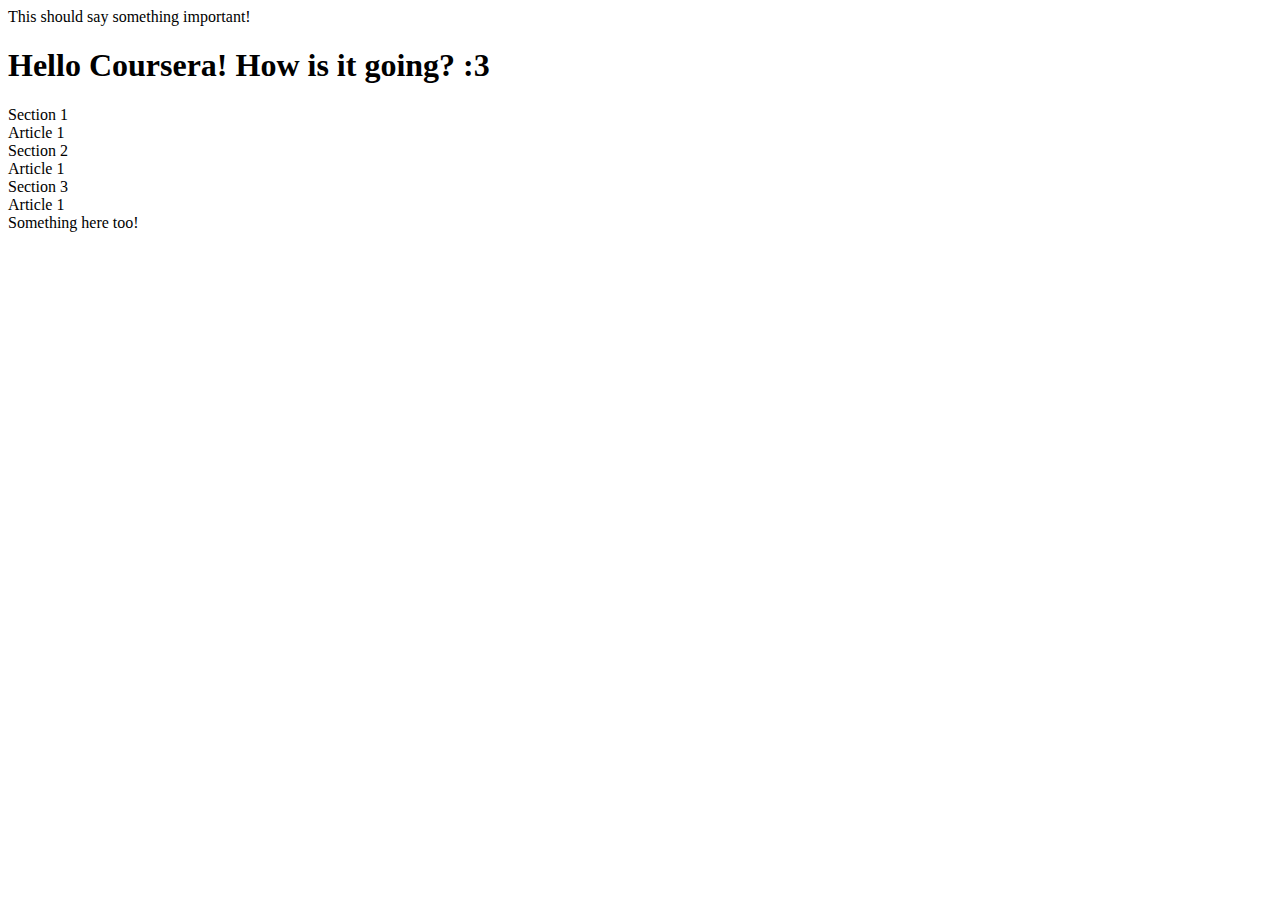
==== module2-solution/index.html @ c8420792 "Another small commit" ====
<!DOCTYPE html>
<html>
<head>
	<meta charset="utf-8">
	<meta name="viewport" content="width=device-width, initial-scale=1">
	<title>Hello Coursera!</title>
</head>
<body>
	<header>
		This should say something important!
		<nav></nav>
	</header>
	<h1>Hello Coursera!  How is it going? :3</h1>
	<section>
		Section 1
		<article>Article 1</article>
	</section>
	<section>
		Section 2
		<article>Article 1</article>
	</section>
	<section>
		Section 3
		<article>Article 1</article>
	</section>
	<aside>
		Something here too!
	</aside>
</body>
</html>
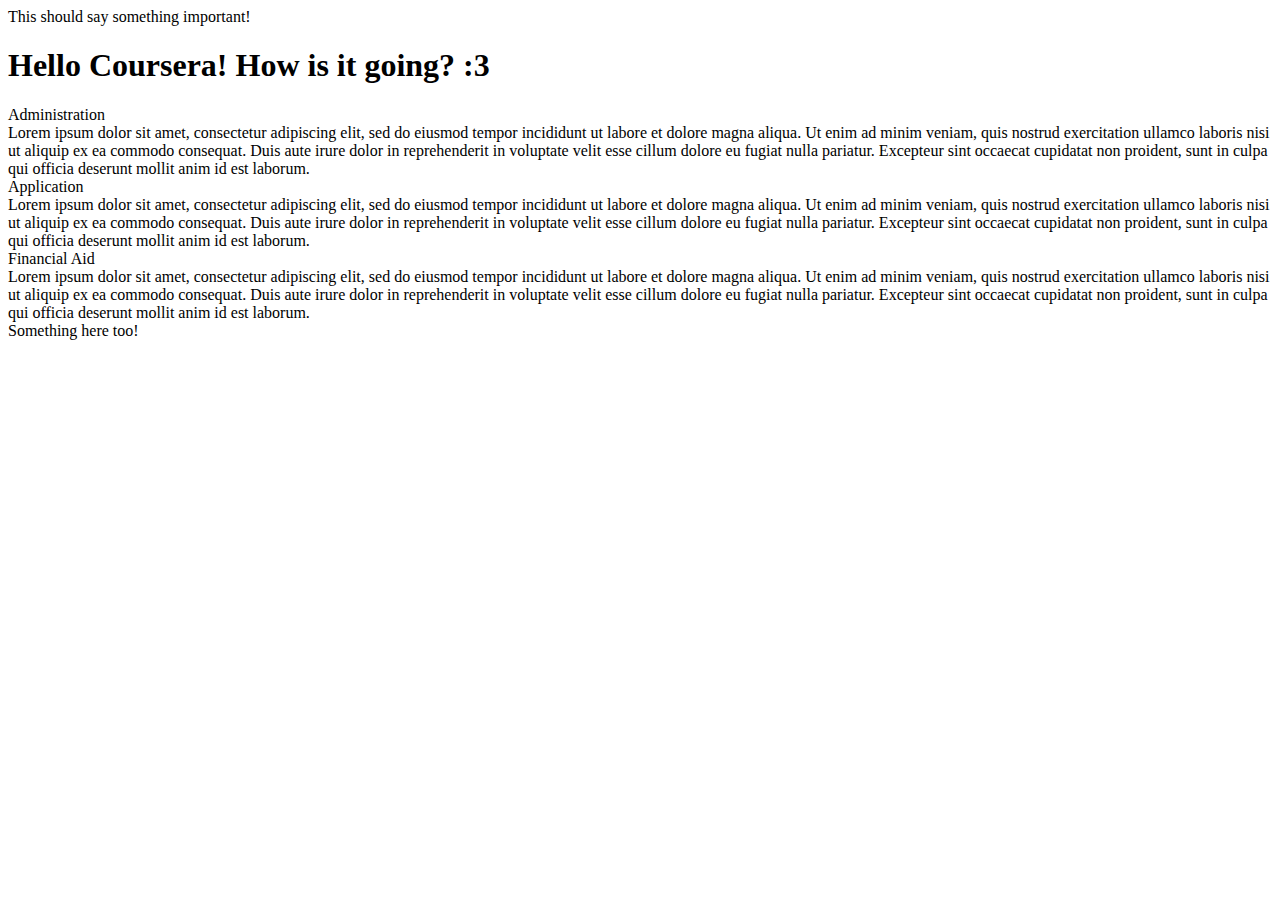
==== commit 5369d8de: "Added article text for testing" ====
--- a/module2-solution/index.html
+++ b/module2-solution/index.html
@@ -12,16 +12,16 @@
 	</header>
 	<h1>Hello Coursera!  How is it going? :3</h1>
 	<section>
-		Section 1
-		<article>Article 1</article>
+		Administration
+		<article>Lorem ipsum dolor sit amet, consectetur adipiscing elit, sed do eiusmod tempor incididunt ut labore et dolore magna aliqua. Ut enim ad minim veniam, quis nostrud exercitation ullamco laboris nisi ut aliquip ex ea commodo consequat. Duis aute irure dolor in reprehenderit in voluptate velit esse cillum dolore eu fugiat nulla pariatur. Excepteur sint occaecat cupidatat non proident, sunt in culpa qui officia deserunt mollit anim id est laborum.</article>
 	</section>
 	<section>
-		Section 2
-		<article>Article 1</article>
+		Application
+		<article>Lorem ipsum dolor sit amet, consectetur adipiscing elit, sed do eiusmod tempor incididunt ut labore et dolore magna aliqua. Ut enim ad minim veniam, quis nostrud exercitation ullamco laboris nisi ut aliquip ex ea commodo consequat. Duis aute irure dolor in reprehenderit in voluptate velit esse cillum dolore eu fugiat nulla pariatur. Excepteur sint occaecat cupidatat non proident, sunt in culpa qui officia deserunt mollit anim id est laborum.</article>
 	</section>
 	<section>
-		Section 3
-		<article>Article 1</article>
+		Financial Aid 
+		<article>Lorem ipsum dolor sit amet, consectetur adipiscing elit, sed do eiusmod tempor incididunt ut labore et dolore magna aliqua. Ut enim ad minim veniam, quis nostrud exercitation ullamco laboris nisi ut aliquip ex ea commodo consequat. Duis aute irure dolor in reprehenderit in voluptate velit esse cillum dolore eu fugiat nulla pariatur. Excepteur sint occaecat cupidatat non proident, sunt in culpa qui officia deserunt mollit anim id est laborum.</article>
 	</section>
 	<aside>
 		Something here too!
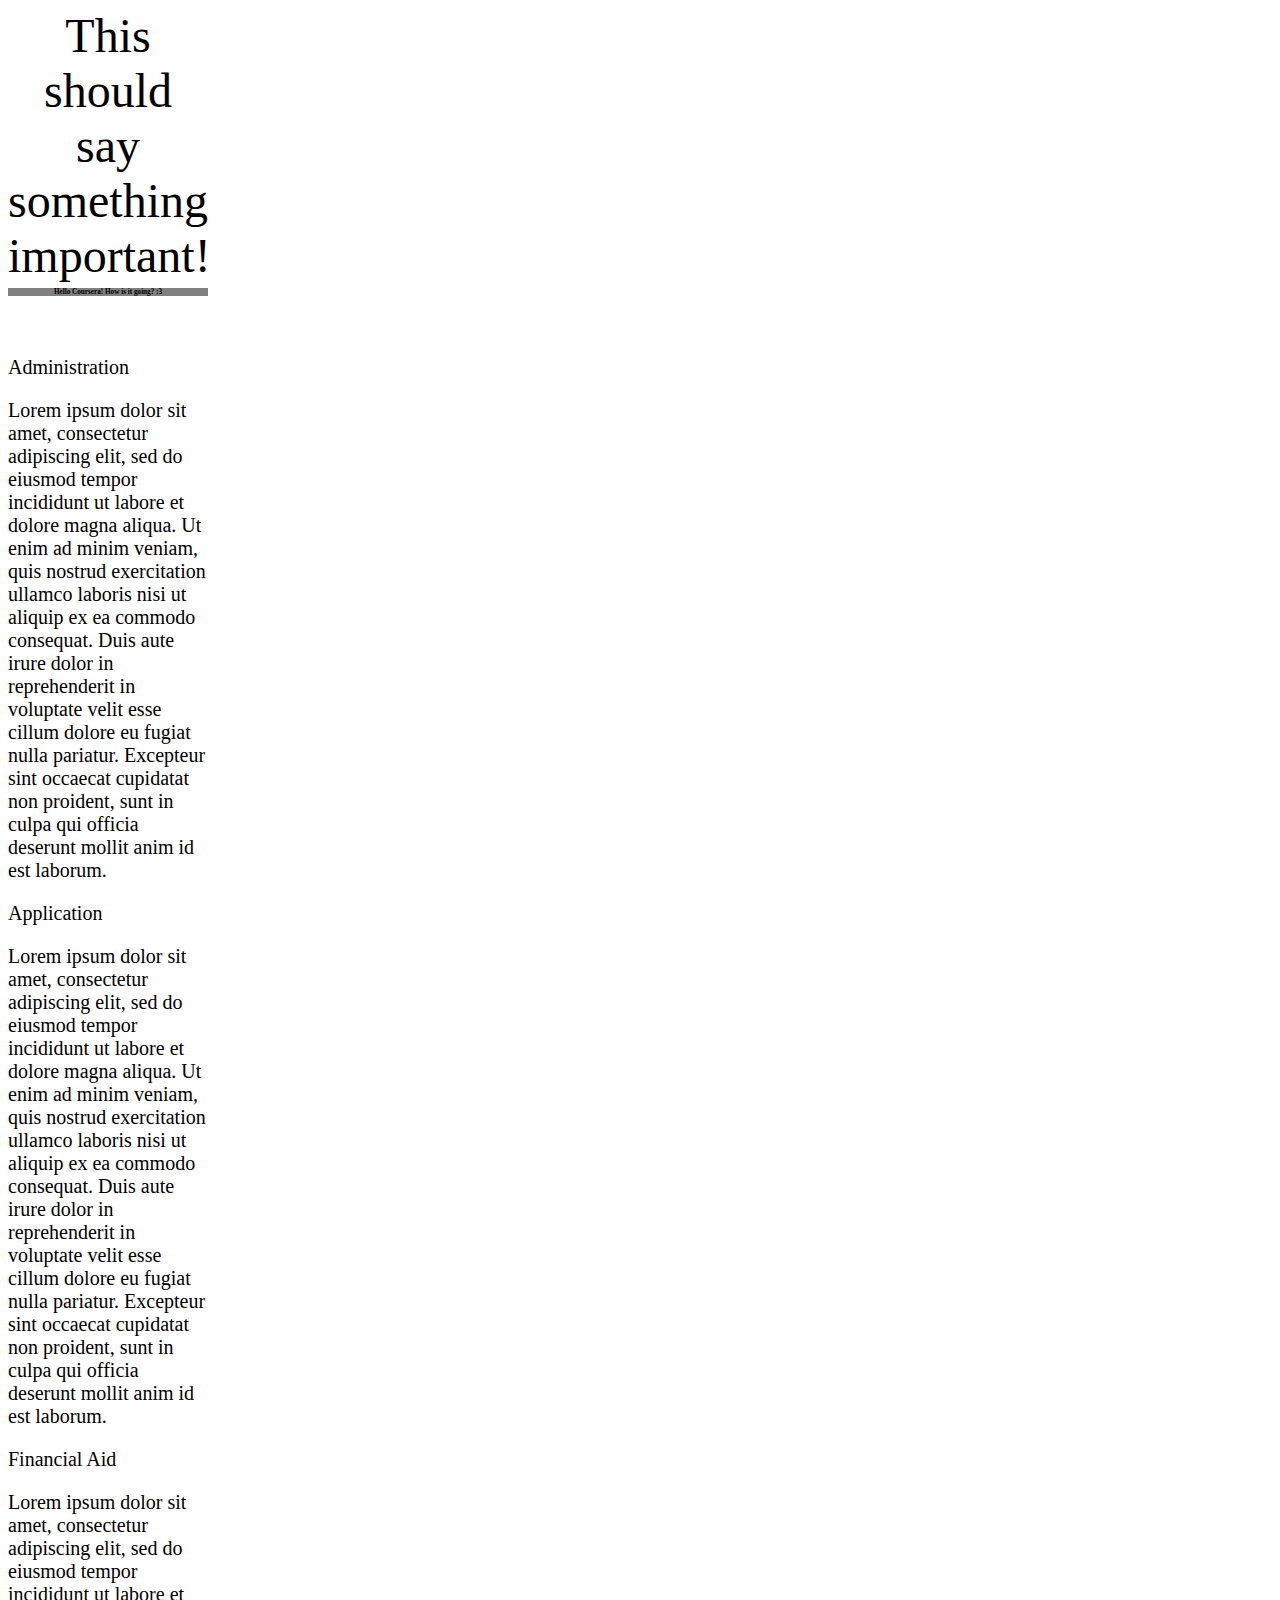
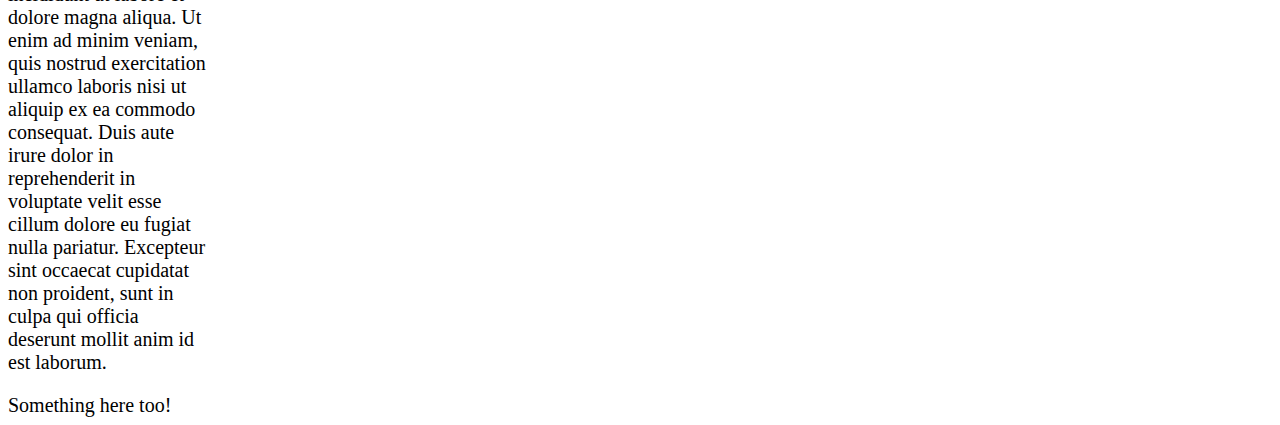
==== commit cb6377fc: "Stylesheet compatibility fixed" ====
--- a/module2-solution/index.html
+++ b/module2-solution/index.html
@@ -1,28 +1,30 @@
 <!DOCTYPE html>
 <html>
 <head>
-	<meta charset="utf-8">
-	<meta name="viewport" content="width=device-width, initial-scale=1">
+<meta charset="utf-8">
+<link rel="stylesheet" href="css/style.css">
+<meta name="viewport" content="width=device-width, initial-scale=1">
+<header>
+	This should say something important!
+</header>
 	<title>Hello Coursera!</title>
 </head>
 <body>
-	<header>
-		This should say something important!
-		<nav></nav>
-	</header>
-	<h1>Hello Coursera!  How is it going? :3</h1>
-	<section>
+	<h1>
+		Hello Coursera!  How is it going? :3
+	</h1>
+	<p>
 		Administration
 		<article>Lorem ipsum dolor sit amet, consectetur adipiscing elit, sed do eiusmod tempor incididunt ut labore et dolore magna aliqua. Ut enim ad minim veniam, quis nostrud exercitation ullamco laboris nisi ut aliquip ex ea commodo consequat. Duis aute irure dolor in reprehenderit in voluptate velit esse cillum dolore eu fugiat nulla pariatur. Excepteur sint occaecat cupidatat non proident, sunt in culpa qui officia deserunt mollit anim id est laborum.</article>
-	</section>
-	<section>
+	</div>
+	<p>
 		Application
 		<article>Lorem ipsum dolor sit amet, consectetur adipiscing elit, sed do eiusmod tempor incididunt ut labore et dolore magna aliqua. Ut enim ad minim veniam, quis nostrud exercitation ullamco laboris nisi ut aliquip ex ea commodo consequat. Duis aute irure dolor in reprehenderit in voluptate velit esse cillum dolore eu fugiat nulla pariatur. Excepteur sint occaecat cupidatat non proident, sunt in culpa qui officia deserunt mollit anim id est laborum.</article>
-	</section>
-	<section>
+	</p>
+	<p>
 		Financial Aid 
 		<article>Lorem ipsum dolor sit amet, consectetur adipiscing elit, sed do eiusmod tempor incididunt ut labore et dolore magna aliqua. Ut enim ad minim veniam, quis nostrud exercitation ullamco laboris nisi ut aliquip ex ea commodo consequat. Duis aute irure dolor in reprehenderit in voluptate velit esse cillum dolore eu fugiat nulla pariatur. Excepteur sint occaecat cupidatat non proident, sunt in culpa qui officia deserunt mollit anim id est laborum.</article>
-	</section>
+	</p>
 	<aside>
 		Something here too!
 	</aside>
--- a/module2-solution/css/style.css
+++ b/module2-solution/css/style.css
@@ -0,0 +1,36 @@
+* {
+	font-family: Times New Roman;
+}
+
+header {
+	font-size: 48px;
+	text-align: center;
+}
+
+h1 {
+	background-color: gray;
+	font-size: 36%;
+	margin-bottom: 60px;
+	text-align: center;
+}
+
+p, body, article {
+	color: black;
+	font-size: 20px;
+	width: 200px;
+}
+
+#box {
+	background-color: lightgray;
+	padding: 10px 30px 10px 30px;
+	border: 10px solid black;
+	width: 300px;
+	margin: 40px;
+	margin-top: 20px;
+	}
+
+#content {
+	background-color: lightgray;
+}
+
+
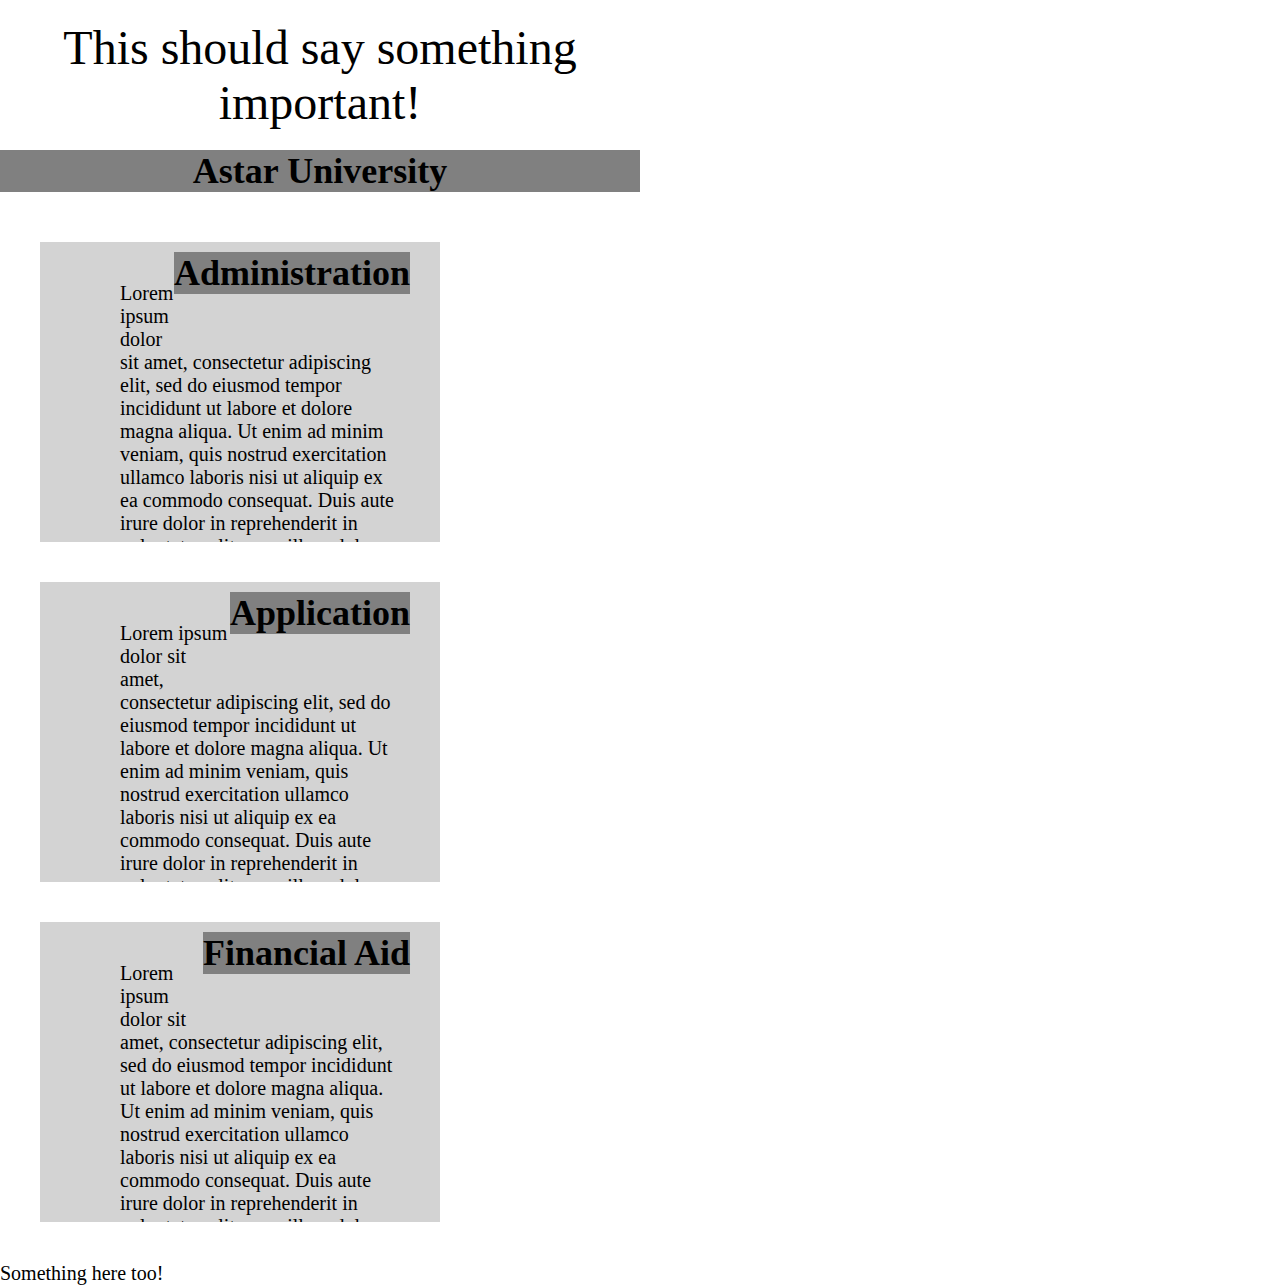
==== commit 6d232476: "CSS changes" ====
--- a/module2-solution/index.html
+++ b/module2-solution/index.html
@@ -4,27 +4,28 @@
 <meta charset="utf-8">
 <link rel="stylesheet" href="css/style.css">
 <meta name="viewport" content="width=device-width, initial-scale=1">
+<title>Astar University Portal</title>
 <header>
 	This should say something important!
 </header>
-	<title>Hello Coursera!</title>
 </head>
 <body>
-	<h1>
-		Hello Coursera!  How is it going? :3
-	</h1>
-	<p>
-		Administration
-		<article>Lorem ipsum dolor sit amet, consectetur adipiscing elit, sed do eiusmod tempor incididunt ut labore et dolore magna aliqua. Ut enim ad minim veniam, quis nostrud exercitation ullamco laboris nisi ut aliquip ex ea commodo consequat. Duis aute irure dolor in reprehenderit in voluptate velit esse cillum dolore eu fugiat nulla pariatur. Excepteur sint occaecat cupidatat non proident, sunt in culpa qui officia deserunt mollit anim id est laborum.</article>
+	<h1>Astar University</h1>
+	<div id="box">
+		<h2>Administration</h2>
+		<div id="content">Lorem ipsum dolor sit amet, consectetur adipiscing elit, sed do eiusmod tempor incididunt ut labore et dolore magna aliqua. Ut enim ad minim veniam, quis nostrud exercitation ullamco laboris nisi ut aliquip ex ea commodo consequat. Duis aute irure dolor in reprehenderit in voluptate velit esse cillum dolore eu fugiat nulla pariatur. Excepteur sint occaecat cupidatat non proident, sunt in culpa qui officia deserunt mollit anim id est laborum.
+		</div>
 	</div>
-	<p>
-		Application
-		<article>Lorem ipsum dolor sit amet, consectetur adipiscing elit, sed do eiusmod tempor incididunt ut labore et dolore magna aliqua. Ut enim ad minim veniam, quis nostrud exercitation ullamco laboris nisi ut aliquip ex ea commodo consequat. Duis aute irure dolor in reprehenderit in voluptate velit esse cillum dolore eu fugiat nulla pariatur. Excepteur sint occaecat cupidatat non proident, sunt in culpa qui officia deserunt mollit anim id est laborum.</article>
-	</p>
-	<p>
-		Financial Aid 
-		<article>Lorem ipsum dolor sit amet, consectetur adipiscing elit, sed do eiusmod tempor incididunt ut labore et dolore magna aliqua. Ut enim ad minim veniam, quis nostrud exercitation ullamco laboris nisi ut aliquip ex ea commodo consequat. Duis aute irure dolor in reprehenderit in voluptate velit esse cillum dolore eu fugiat nulla pariatur. Excepteur sint occaecat cupidatat non proident, sunt in culpa qui officia deserunt mollit anim id est laborum.</article>
-	</p>
+	<div id="box">
+		<h2>Application</h2>
+		<div id="content">Lorem ipsum dolor sit amet, consectetur adipiscing elit, sed do eiusmod tempor incididunt ut labore et dolore magna aliqua. Ut enim ad minim veniam, quis nostrud exercitation ullamco laboris nisi ut aliquip ex ea commodo consequat. Duis aute irure dolor in reprehenderit in voluptate velit esse cillum dolore eu fugiat nulla pariatur. Excepteur sint occaecat cupidatat non proident, sunt in culpa qui officia deserunt mollit anim id est laborum.
+		</div>
+	</div>
+	<div id="box">
+		<h2>Financial Aid</h2>
+		<div id="content">Lorem ipsum dolor sit amet, consectetur adipiscing elit, sed do eiusmod tempor incididunt ut labore et dolore magna aliqua. Ut enim ad minim veniam, quis nostrud exercitation ullamco laboris nisi ut aliquip ex ea commodo consequat. Duis aute irure dolor in reprehenderit in voluptate velit esse cillum dolore eu fugiat nulla pariatur. Excepteur sint occaecat cupidatat non proident, sunt in culpa qui officia deserunt mollit anim id est laborum.
+		</div>
+	</div>
 	<aside>
 		Something here too!
 	</aside>
--- a/module2-solution/css/style.css
+++ b/module2-solution/css/style.css
@@ -1,36 +1,76 @@
 * {
 	font-family: Times New Roman;
+	box-sizing: border-box;
+	margin: 0;
+	padding: 0;
 }
 
 header {
 	font-size: 48px;
 	text-align: center;
+	margin-top: 20px;
+	margin-bottom: 20px;
+}
+
+section{
+	clear: left;
+	clear: bottom;
 }
 
 h1 {
 	background-color: gray;
-	font-size: 36%;
-	margin-bottom: 60px;
+	font-size: 36px;
+	margin-bottom: 50px;
 	text-align: center;
+}
+
+h2 {
+	background-color: gray;
+	font-size: 36px;
+	margin-bottom: 40px;
+	text-align: right;
+	float: right;
 }
 
 p, body, article {
 	color: black;
 	font-size: 20px;
-	width: 200px;
+	width: 50%;
 }
 
 #box {
 	background-color: lightgray;
 	padding: 10px 30px 10px 30px;
-	border: 10px solid black;
-	width: 300px;
+	border: 5px dark gray;
+	width: 400px;
+	height: 300px;
 	margin: 40px;
 	margin-top: 20px;
+	overflow: auto;
+	opacity: 50;
 	}
 
 #content {
 	background-color: lightgray;
+	padding: 10px 10px 10px 10px;
+	width: 300px;
+	margin: 40px;
+	margin-top: 20px;
 }
 
+#bg {
+	width: 500px;
+	height: 500px;
+}
 
+#s1 {
+
+}
+
+#s2{
+
+}
+
+#s3{
+
+}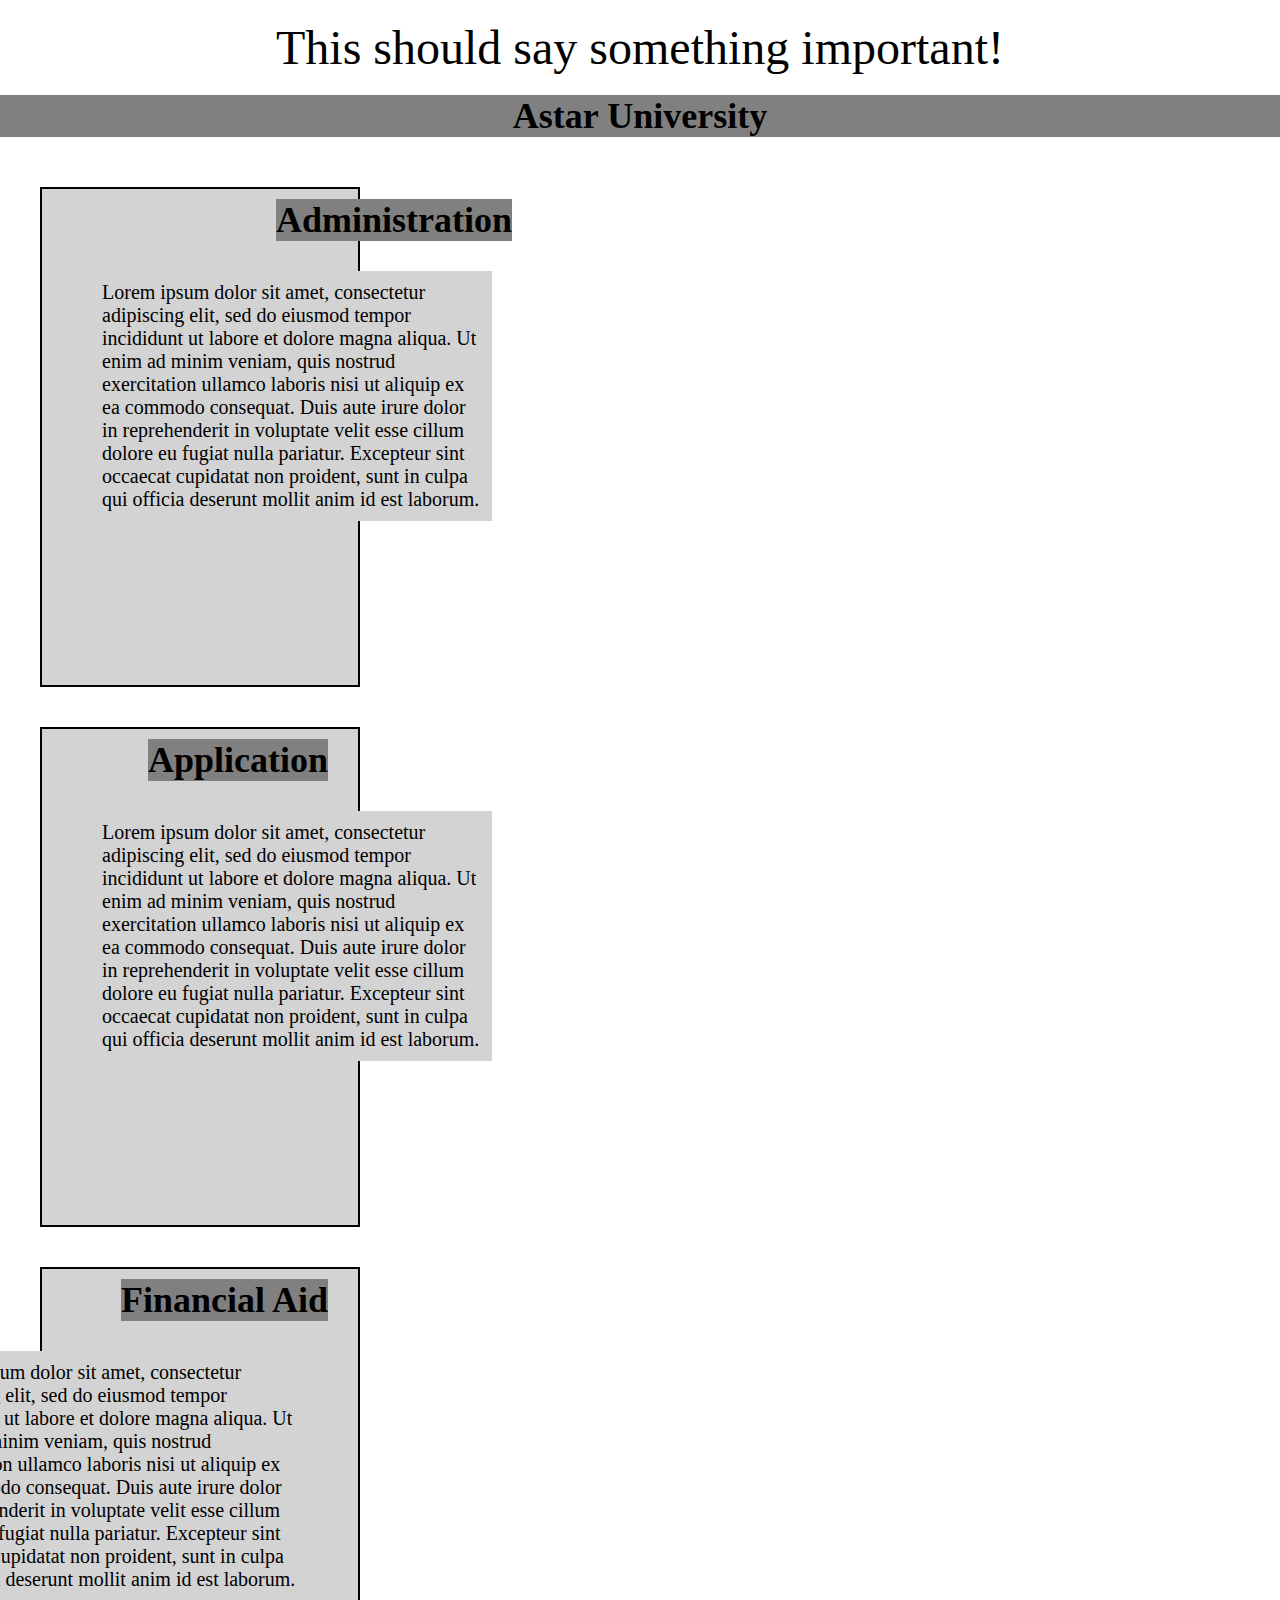
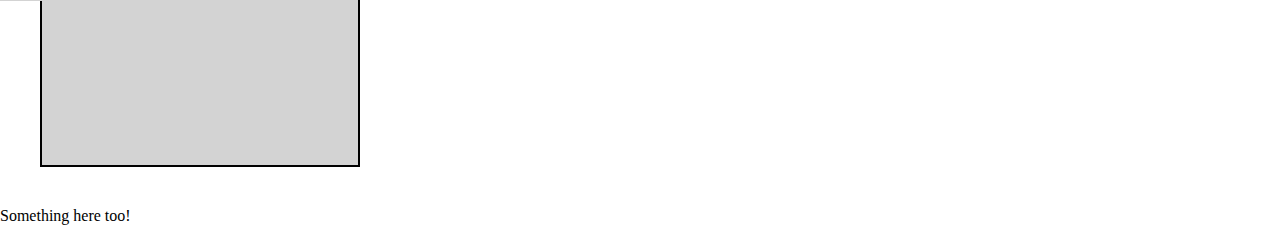
==== commit cf1214ca: "CSS changes" ====
--- a/module2-solution/index.html
+++ b/module2-solution/index.html
@@ -11,19 +11,35 @@
 </head>
 <body>
 	<h1>Astar University</h1>
+	<p>
 	<div id="box">
-		<h2>Administration</h2>
-		<div id="content">Lorem ipsum dolor sit amet, consectetur adipiscing elit, sed do eiusmod tempor incididunt ut labore et dolore magna aliqua. Ut enim ad minim veniam, quis nostrud exercitation ullamco laboris nisi ut aliquip ex ea commodo consequat. Duis aute irure dolor in reprehenderit in voluptate velit esse cillum dolore eu fugiat nulla pariatur. Excepteur sint occaecat cupidatat non proident, sunt in culpa qui officia deserunt mollit anim id est laborum.
+		<div id="s1">
+			<h2>Administration</h2>
+			<div id="content">
+				<p>
+					Lorem ipsum dolor sit amet, consectetur adipiscing elit, sed do eiusmod tempor incididunt ut labore et dolore magna aliqua. Ut enim ad minim veniam, quis nostrud exercitation ullamco laboris nisi ut aliquip ex ea commodo consequat. Duis aute irure dolor in reprehenderit in voluptate velit esse cillum dolore eu fugiat nulla pariatur. Excepteur sint occaecat cupidatat non proident, sunt in culpa qui officia deserunt mollit anim id est laborum.
+				</p>
+			</div>
 		</div>
 	</div>
 	<div id="box">
-		<h2>Application</h2>
-		<div id="content">Lorem ipsum dolor sit amet, consectetur adipiscing elit, sed do eiusmod tempor incididunt ut labore et dolore magna aliqua. Ut enim ad minim veniam, quis nostrud exercitation ullamco laboris nisi ut aliquip ex ea commodo consequat. Duis aute irure dolor in reprehenderit in voluptate velit esse cillum dolore eu fugiat nulla pariatur. Excepteur sint occaecat cupidatat non proident, sunt in culpa qui officia deserunt mollit anim id est laborum.
+		<div id="s2">
+			<h2>Application</h2>
+			<div id="content">
+				<p>
+					Lorem ipsum dolor sit amet, consectetur adipiscing elit, sed do eiusmod tempor incididunt ut labore et dolore magna aliqua. Ut enim ad minim veniam, quis nostrud exercitation ullamco laboris nisi ut aliquip ex ea commodo consequat. Duis aute irure dolor in reprehenderit in voluptate velit esse cillum dolore eu fugiat nulla pariatur. Excepteur sint occaecat cupidatat non proident, sunt in culpa qui officia deserunt mollit anim id est laborum.
+				</p>
+			</div>
 		</div>
 	</div>
 	<div id="box">
-		<h2>Financial Aid</h2>
-		<div id="content">Lorem ipsum dolor sit amet, consectetur adipiscing elit, sed do eiusmod tempor incididunt ut labore et dolore magna aliqua. Ut enim ad minim veniam, quis nostrud exercitation ullamco laboris nisi ut aliquip ex ea commodo consequat. Duis aute irure dolor in reprehenderit in voluptate velit esse cillum dolore eu fugiat nulla pariatur. Excepteur sint occaecat cupidatat non proident, sunt in culpa qui officia deserunt mollit anim id est laborum.
+		<div id="s3">
+			<h2>Financial Aid</h2>
+			<div id="content">
+				<p>
+					Lorem ipsum dolor sit amet, consectetur adipiscing elit, sed do eiusmod tempor incididunt ut labore et dolore magna aliqua. Ut enim ad minim veniam, quis nostrud exercitation ullamco laboris nisi ut aliquip ex ea commodo consequat. Duis aute irure dolor in reprehenderit in voluptate velit esse cillum dolore eu fugiat nulla pariatur. Excepteur sint occaecat cupidatat non proident, sunt in culpa qui officia deserunt mollit anim id est laborum.
+				</p>
+			</div>
 		</div>
 	</div>
 	<aside>
--- a/module2-solution/css/style.css
+++ b/module2-solution/css/style.css
@@ -27,35 +27,35 @@
 h2 {
 	background-color: gray;
 	font-size: 36px;
-	margin-bottom: 40px;
+	margin-bottom: 30px;
 	text-align: right;
 	float: right;
 }
 
-p, body, article {
+p, article {
 	color: black;
 	font-size: 20px;
-	width: 50%;
 }
 
 #box {
 	background-color: lightgray;
 	padding: 10px 30px 10px 30px;
-	border: 5px dark gray;
-	width: 400px;
-	height: 300px;
+	border: 2px solid black;
+	width: 25%;
+	height: 500px;
 	margin: 40px;
 	margin-top: 20px;
-	overflow: auto;
 	opacity: 50;
 	}
 
 #content {
 	background-color: lightgray;
 	padding: 10px 10px 10px 10px;
-	width: 300px;
-	margin: 40px;
+	width: 400px;
+	margin: 20px;
 	margin-top: 20px;
+	text-align: left;
+	overflow: auto;
 }
 
 #bg {
@@ -64,13 +64,13 @@
 }
 
 #s1 {
-
+	float: left;
 }
 
 #s2{
-
+	float: center;
 }
 
 #s3{
-
+	float: right;
 }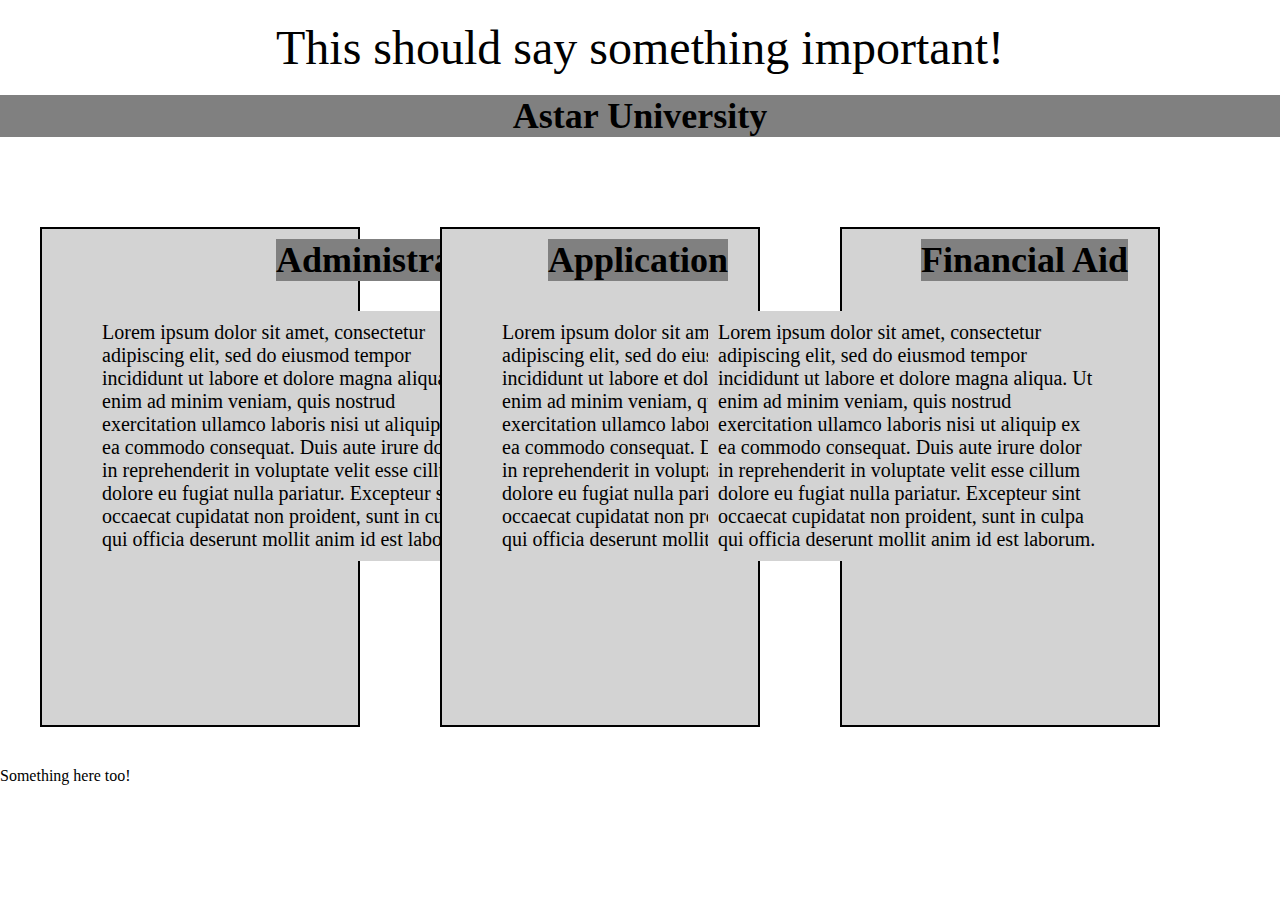
==== commit 7041036a: "CSS changes, columns" ====
--- a/module2-solution/index.html
+++ b/module2-solution/index.html
@@ -42,6 +42,7 @@
 			</div>
 		</div>
 	</div>
+	<section>
 	<aside>
 		Something here too!
 	</aside>
--- a/module2-solution/css/style.css
+++ b/module2-solution/css/style.css
@@ -12,9 +12,12 @@
 	margin-bottom: 20px;
 }
 
+body {
+	float: center;
+}
+
 section{
 	clear: left;
-	clear: bottom;
 }
 
 h1 {
@@ -37,6 +40,10 @@
 	font-size: 20px;
 }
 
+aside {
+
+}
+
 #box {
 	background-color: lightgray;
 	padding: 10px 30px 10px 30px;
@@ -44,8 +51,8 @@
 	width: 25%;
 	height: 500px;
 	margin: 40px;
-	margin-top: 20px;
 	opacity: 50;
+	float: left;
 	}
 
 #content {
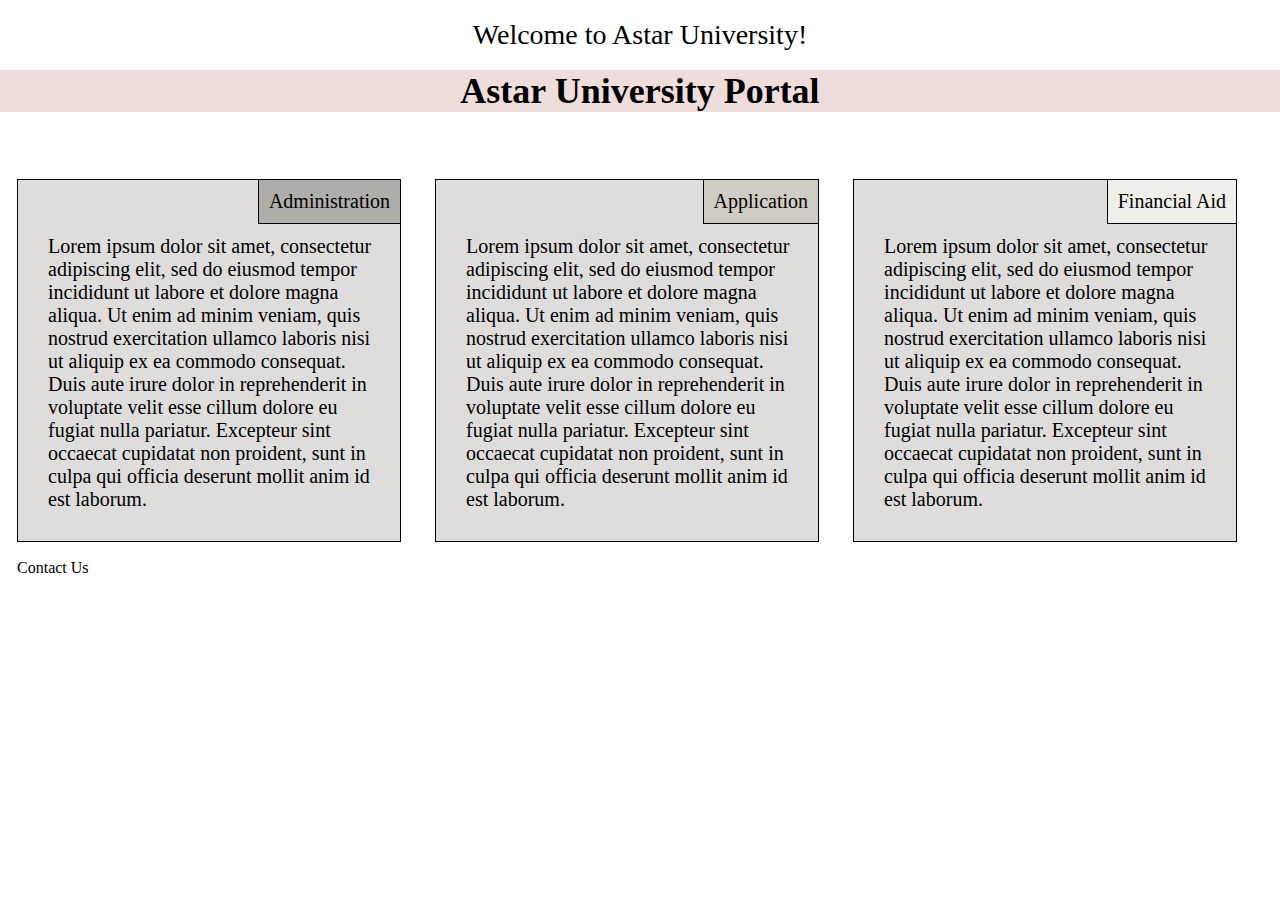
==== commit 603d1d20: "Page final iteration" ====
--- a/module2-solution/index.html
+++ b/module2-solution/index.html
@@ -6,15 +6,36 @@
 <meta name="viewport" content="width=device-width, initial-scale=1">
 <title>Astar University Portal</title>
 <header>
-	This should say something important!
+	Welcome to Astar University!
 </header>
 </head>
 <body>
-	<h1>Astar University</h1>
-	<p>
-	<div id="box">
-		<div id="s1">
-			<h2>Administration</h2>
+	<h1>Astar University Portal</h1>
+	<div class="row">
+		<div id="box1">
+			<section>
+				<div id="s1">Administration</div>
+			</section>
+			<div id="content">
+				<p>
+					Lorem ipsum dolor sit amet, consectetur adipiscing elit, sed do eiusmod tempor incididunt ut labore et dolore magna aliqua. Ut enim ad minim veniam, quis nostrud exercitation ullamco laboris nisi ut aliquip ex ea commodo consequat. Duis aute irure dolor in reprehenderit in voluptate velit esse cillum dolore eu fugiat nulla pariatur. Excepteur sint occaecat cupidatat non proident, sunt in culpa qui officia deserunt mollit anim id est laborum.
+				</p>
+			</div>
+		</div>
+		<div id="box2">
+			<section>
+				<div id="s2">Application</div>
+			</section>
+			<div id="content">
+				<p>
+					Lorem ipsum dolor sit amet, consectetur adipiscing elit, sed do eiusmod tempor incididunt ut labore et dolore magna aliqua. Ut enim ad minim veniam, quis nostrud exercitation ullamco laboris nisi ut aliquip ex ea commodo consequat. Duis aute irure dolor in reprehenderit in voluptate velit esse cillum dolore eu fugiat nulla pariatur. Excepteur sint occaecat cupidatat non proident, sunt in culpa qui officia deserunt mollit anim id est laborum.
+				</p>
+			</div>
+		</div>
+		<div id="box3">
+			<section>
+				<div id="s3">Financial Aid</div>
+			</section>
 			<div id="content">
 				<p>
 					Lorem ipsum dolor sit amet, consectetur adipiscing elit, sed do eiusmod tempor incididunt ut labore et dolore magna aliqua. Ut enim ad minim veniam, quis nostrud exercitation ullamco laboris nisi ut aliquip ex ea commodo consequat. Duis aute irure dolor in reprehenderit in voluptate velit esse cillum dolore eu fugiat nulla pariatur. Excepteur sint occaecat cupidatat non proident, sunt in culpa qui officia deserunt mollit anim id est laborum.
@@ -22,29 +43,9 @@
 			</div>
 		</div>
 	</div>
-	<div id="box">
-		<div id="s2">
-			<h2>Application</h2>
-			<div id="content">
-				<p>
-					Lorem ipsum dolor sit amet, consectetur adipiscing elit, sed do eiusmod tempor incididunt ut labore et dolore magna aliqua. Ut enim ad minim veniam, quis nostrud exercitation ullamco laboris nisi ut aliquip ex ea commodo consequat. Duis aute irure dolor in reprehenderit in voluptate velit esse cillum dolore eu fugiat nulla pariatur. Excepteur sint occaecat cupidatat non proident, sunt in culpa qui officia deserunt mollit anim id est laborum.
-				</p>
-			</div>
-		</div>
-	</div>
-	<div id="box">
-		<div id="s3">
-			<h2>Financial Aid</h2>
-			<div id="content">
-				<p>
-					Lorem ipsum dolor sit amet, consectetur adipiscing elit, sed do eiusmod tempor incididunt ut labore et dolore magna aliqua. Ut enim ad minim veniam, quis nostrud exercitation ullamco laboris nisi ut aliquip ex ea commodo consequat. Duis aute irure dolor in reprehenderit in voluptate velit esse cillum dolore eu fugiat nulla pariatur. Excepteur sint occaecat cupidatat non proident, sunt in culpa qui officia deserunt mollit anim id est laborum.
-				</p>
-			</div>
-		</div>
-	</div>
-	<section>
 	<aside>
-		Something here too!
+		Contact Us
 	</aside>
+</section>
 </body>
 </html>--- a/module2-solution/css/style.css
+++ b/module2-solution/css/style.css
@@ -6,33 +6,30 @@
 }
 
 header {
-	font-size: 48px;
+	font-size: 175%;
 	text-align: center;
-	margin-top: 20px;
-	margin-bottom: 20px;
+	margin-top: 1.5%;
+	margin-bottom: 1.5%;
 }
 
 body {
-	float: center;
+	width: 100%;
 }
 
 section{
-	clear: left;
+	font-size: 125%;
+	position: relative;
+	border: 1px solid black;
+	float: right;
+	top: -1px;
+	right: -1px;
 }
 
 h1 {
-	background-color: gray;
+	background-color: #efdddc;
 	font-size: 36px;
 	margin-bottom: 50px;
 	text-align: center;
-}
-
-h2 {
-	background-color: gray;
-	font-size: 36px;
-	margin-bottom: 30px;
-	text-align: right;
-	float: right;
 }
 
 p, article {
@@ -41,43 +38,129 @@
 }
 
 aside {
-
+	clear: both;
+	margin: 1.33%;
 }
 
-#box {
-	background-color: lightgray;
-	padding: 10px 30px 10px 30px;
-	border: 2px solid black;
-	width: 25%;
-	height: 500px;
-	margin: 40px;
-	opacity: 50;
+.row{
+	width: 100%;
+}
+
+#box1 {
+	background-color: #dedddc;
+	border: 1px solid black;
 	float: left;
-	}
+	margin: 1.33%;
+	overflow: hidden;
+}
+
+#box2 {
+	background-color: #dedddc;
+	border: 1px solid black;
+	float: left;
+	margin: 1.33%;
+	overflow: hidden;
+}
+
+#box3 {
+	background-color: #dedddc;
+	border: 1px solid black;
+	float: left;
+	margin: 1.33%;
+	overflow: hidden;
+}
 
 #content {
-	background-color: lightgray;
-	padding: 10px 10px 10px 10px;
-	width: 400px;
-	margin: 20px;
-	margin-top: 20px;
 	text-align: left;
 	overflow: auto;
 }
 
-#bg {
-	width: 500px;
-	height: 500px;
+#s1 {
+	text-align: center;
+	background-color: #b0aea9;
+	padding: 10px 10px 10px 10px;
 }
 
-#s1 {
-	float: left;
+#s2 {
+	text-align: center;
+	background-color: #cfccc4;
+	padding: 10px 10px 10px 10px;
 }
 
-#s2{
-	float: center;
+#s3 {
+	text-align: center;
+	background-color: #f0eee9;
+	padding: 10px 10px 10px 10px;
 }
 
-#s3{
-	float: right;
+/*Desktop style*/
+@media (min-width: 992px) {
+	#box1 {
+		width: 30%;
+		}
+
+	#box2 {
+		width: 30%;
+	}
+
+	#box3 {
+		width: 30%;
+	}
+
+	#content {
+		padding: 10px 10px 10px 10px;
+		width: 90%;
+		margin: 20px;
+		margin-top: 20px;
+	}
+}
+
+/*Tablet style*/
+@media (min-width: 768px) and (max-width: 991px) {
+	#box1 {
+		padding: 10px 30px 10px 30px;
+		width: 45%;
+		}
+
+	#box2 {
+		padding: 10px 30px 10px 30px;
+		width: 45%;
+	}
+
+	#box3 {
+		padding: 10px 30px 10px 30px;
+		width: 92.66%;
+	}
+
+	#content {
+		padding: 10px 10px 10px 10px;
+		width: 90%;
+		margin: 20px;
+		margin-top: 20px;
+	}
+}
+
+/*Mobile style*/
+@media (max-width: 767px) {
+	#box1 {
+		padding: 10px 30px 10px 30px;
+		width: 90%;
+		}
+
+	#box2 {
+		padding: 10px 30px 10px 30px;
+		width: 90%;
+	}
+
+	#box3 {
+		padding: 10px 30px 10px 30px;
+		width: 90%;
+	}
+
+	#content {
+		padding: 10px 10px 10px 10px;
+		width: 90%;
+		margin: 20px;
+		margin-top: 20px;
+	}
 }